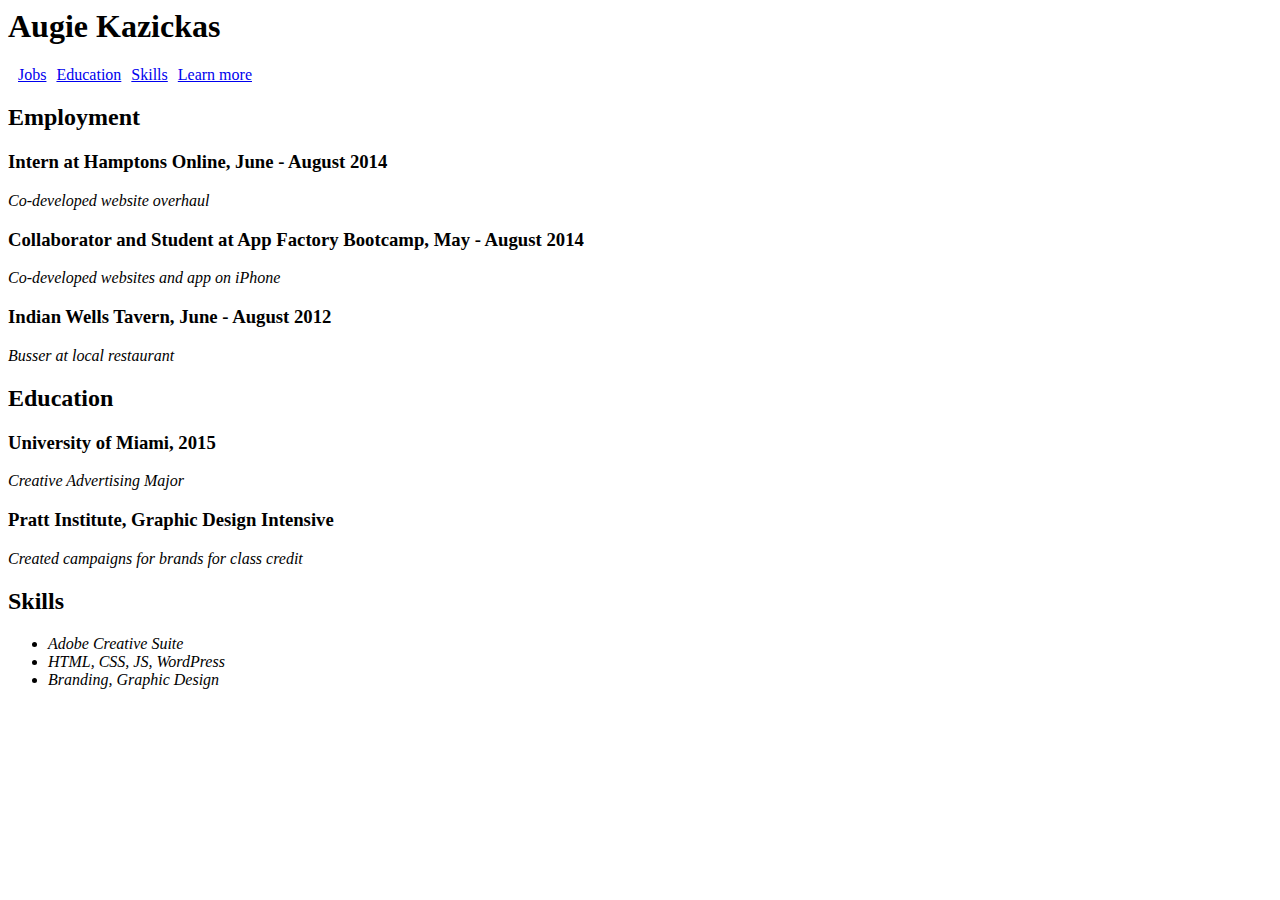
==== resume.html @ 3fbf5568 "res" ====
<DOCTYPE html>
<html lang="en">
<head>
<meta charset="utf-8" />
<title> The Resume of Augustine Kazickas </title>
<link rel="stylesheet" href="css/style.css"/>
</head>
<body>
	<h1>Augie Kazickas</h1>
	<a href="#employment">Jobs</a><a href="#education">Education</a><a href="#skills">Skills</a><a href="https://www.facebook.com/augustine.kazickas" target="_blank">Learn more</a>
	<section id="employment">
		<h2>Employment</h2>
		<h3>Intern at Hamptons Online, June - August 2014</h3>
		<p><em>Co-developed website overhaul</em></p>
		<h3>Collaborator and Student at App Factory Bootcamp, May - August 2014</h3>
		<p><em>Co-developed websites and app on iPhone</em></p>
		<h3>Indian Wells Tavern, June - August 2012</h3>
		<p><em>Busser at local restaurant</em></p>

	</section>
	<section id="education">
		<h2>Education</h2>
		<h3>University of Miami, 2015</h3>
		<p><em>Creative Advertising Major</em></p>
		<h3>Pratt Institute, Graphic Design Intensive</h3>
		<p><em>Created campaigns for brands for class credit</em></p>
	</section>
	<section id="skills">
		<h2>Skills</h2>
		<ul>
			<li><em> Adobe Creative Suite</em></li>
			<li><em>HTML, CSS, JS, WordPress</em></li>
			<li><em>Branding, Graphic Design</em></li>
		</ul>
	</section>


</body>
</html>
---- css/style.css ----
a {

  padding-left: 10px;
}
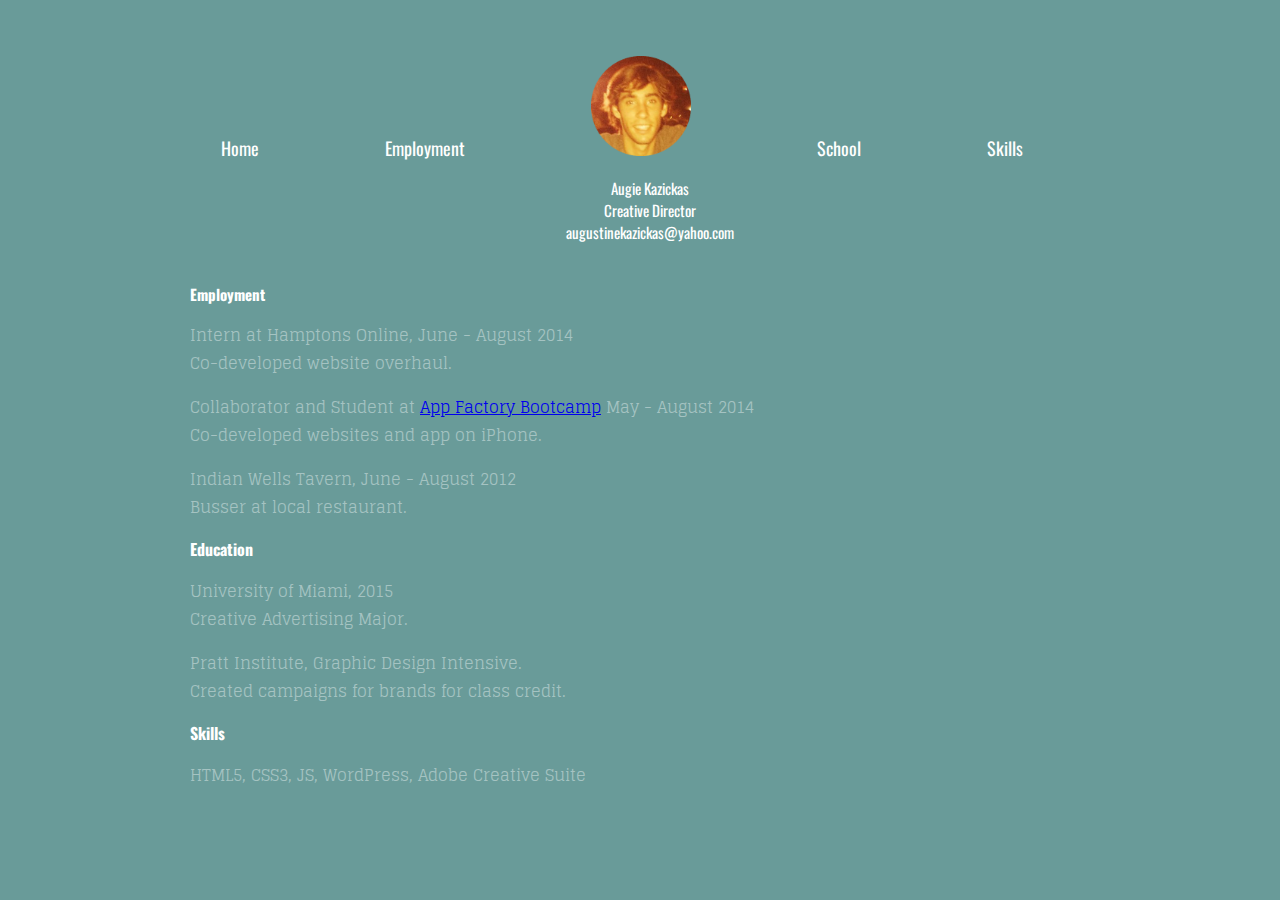
==== commit b5e0dcf7: "resume css" ====
--- a/resume.html
+++ b/resume.html
@@ -1,39 +1,43 @@
-<DOCTYPE html>
-<html lang="en">
+<!DOCTYPE html>
+<html>
 <head>
-<meta charset="utf-8" />
-<title> The Resume of Augustine Kazickas </title>
-<link rel="stylesheet" href="css/style.css"/>
+	<meta charset="UTF-8"/>
+	<title>Augie Kazickas</title>
+	<link href="css/style.css" media="screen" rel="stylesheet" />
+	<link href="css/print.css" media="print" rel="stylesheet"/>
+	<link href='http://fonts.googleapis.com/css?family=Oswald' rel='stylesheet' type='text/css'>
+	<link href='http://fonts.googleapis.com/css?family=Glegoo' rel='stylesheet' type='text/css'>
 </head>
 <body>
-	<h1>Augie Kazickas</h1>
-	<a href="#employment">Jobs</a><a href="#education">Education</a><a href="#skills">Skills</a><a href="https://www.facebook.com/augustine.kazickas" target="_blank">Learn more</a>
-	<section id="employment">
-		<h2>Employment</h2>
-		<h3>Intern at Hamptons Online, June - August 2014</h3>
-		<p><em>Co-developed website overhaul</em></p>
-		<h3>Collaborator and Student at App Factory Bootcamp, May - August 2014</h3>
-		<p><em>Co-developed websites and app on iPhone</em></p>
-		<h3>Indian Wells Tavern, June - August 2012</h3>
-		<p><em>Busser at local restaurant</em></p>
-
-	</section>
-	<section id="education">
-		<h2>Education</h2>
-		<h3>University of Miami, 2015</h3>
-		<p><em>Creative Advertising Major</em></p>
-		<h3>Pratt Institute, Graphic Design Intensive</h3>
-		<p><em>Created campaigns for brands for class credit</em></p>
-	</section>
-	<section id="skills">
-		<h2>Skills</h2>
-		<ul>
-			<li><em> Adobe Creative Suite</em></li>
-			<li><em>HTML, CSS, JS, WordPress</em></li>
-			<li><em>Branding, Graphic Design</em></li>
-		</ul>
-	</section>
-
-
+	<div class="container">
+		<div class="header">
+			<ul>
+				<li><a href="#">Home</a></li>
+				<li><a href="#employment">Employment</a></li>
+				<li><img src="img/me.png" alt="Augie Kazickas"></li>
+				<li><a href="#education">School</a></li>
+				<li><a href="#skills">Skills</a></li>
+			</ul>
+			<div class="bio">Augie Kazickas</div>
+			<div class="bio">Creative Director</div>
+			<div class="bio">augustinekazickas@yahoo.com</div>
+		</div>
+		<section id="employment"> 
+			<h1>Employment</h1>
+			<p>Intern at Hamptons Online, June - August 2014 <br> Co-developed website overhaul.</p>
+			<p>Collaborator and Student at <a href="https://hackapp.co/schools/the-coded" target="_blank">App Factory Bootcamp</a> May - August 2014<br> Co-developed websites and app on iPhone.</p>
+			<p>Indian Wells Tavern, June - August 2012 <br> Busser at local restaurant.</p>
+		</section>
+		<section id="education"> 
+			<h1>Education</h1>
+			<p>University of Miami, 2015 <br> Creative Advertising Major.</p>
+			<p>Pratt Institute, Graphic Design Intensive. <br> Created campaigns for brands for class credit.</p>
+		</section>
+		<section id="skills"> 
+			<h1>Skills</h1>
+			<p> HTML5, CSS3, JS, WordPress, Adobe Creative Suite</p>
+			
+		</section>
+	</div> <!-- container -->
 </body>
 </html>--- a/css/style.css
+++ b/css/style.css
@@ -1,4 +1,99 @@
-a {
+body {
+	margin: 0;
+	background-color: #699B99;
+}
 
-  padding-left: 10px;
-}+.container {
+	width:960px;
+	margin: 0 auto;
+	margin-top: 40px;
+	/*border: 1px solid black;*/
+	background-color: #699B99;
+	overflow: hidden;
+}
+
+.header {
+	margin-bottom:40px;
+}
+
+.header ul {
+	list-style-type: none;
+	display:block;
+	/*border: 1px solid black;*/
+	padding-left: 0px;	
+}
+
+.header ul li {
+	display:inline;
+	font-family: 'Oswald', sans-serif;
+	font-size: 18px;
+	padding:61px;
+	/*border:1px solid black;	*/
+	margin: 0;	
+
+}
+
+.header ul li a {
+	text-decoration: none;
+	color:#FFFFFF;
+	margin:0;
+}
+
+.bio {
+	text-align: center;
+	font-family: 'Oswald', sans-serif;
+	font-size: 15px;
+	color:#FFFFFF;
+	margin-left: 20px;
+}
+
+img {
+	width:100px;
+	height:100px;
+	/*border:1px solid black;*/
+}
+
+#employment, #education, #skills {
+	margin-left: 30px;
+}
+
+#employment h1 {
+	/*text-align: center;*/
+	font-family: 'Oswald', sans-serif;
+	font-size: 15px;
+	color:#FFFFFF;
+}
+
+#employment p {
+	/*text-align: center;*/
+	font-family: 'Glegoo', serif;
+	color:#a5c3c2;
+}
+
+#education h1 {
+	/*text-align: center;*/
+	font-family: 'Oswald', sans-serif;
+	font-size: 16px;
+	color:#FFFFFF;
+}
+
+#education p {
+	/*text-align: center;*/
+	font-family: 'Glegoo', serif;
+	color:#a5c3c2;
+}
+
+#skills h1 {
+	/*text-align: center;*/
+	font-family: 'Oswald', sans-serif;
+	font-size: 16px;
+	color:#FFFFFF;
+}
+
+#skills p {
+	/*text-align: center;*/
+	font-family: 'Glegoo', serif;
+	color:#a5c3c2;
+}
+
+
--- a/css/print.css
+++ b/css/print.css
@@ -0,0 +1,17 @@
+nav, ul, li, a {
+	display:none;
+}
+
+.bio {
+	text-align: center;
+}
+
+.header {
+	margin-bottom: 30pt;
+}
+
+section h1 {
+	font-size: 12pt;
+}
+
+
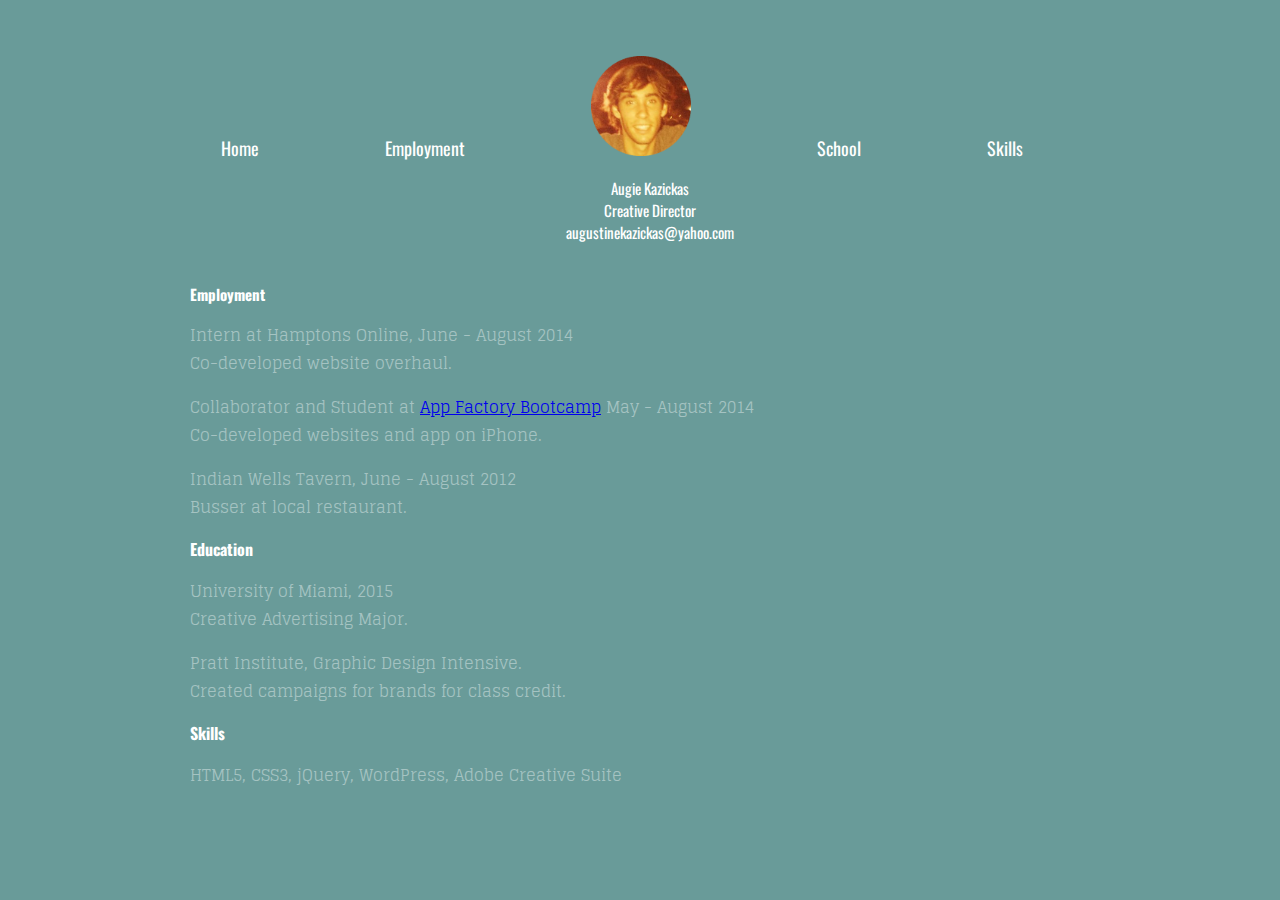
==== commit f7d067f9: "done?" ====
--- a/resume.html
+++ b/resume.html
@@ -35,7 +35,7 @@
 		</section>
 		<section id="skills"> 
 			<h1>Skills</h1>
-			<p> HTML5, CSS3, JS, WordPress, Adobe Creative Suite</p>
+			<p> HTML5, CSS3, jQuery, WordPress, Adobe Creative Suite</p>
 			
 		</section>
 	</div> <!-- container -->
--- a/css/style.css
+++ b/css/style.css
@@ -97,3 +97,4 @@
 }
 
 
+
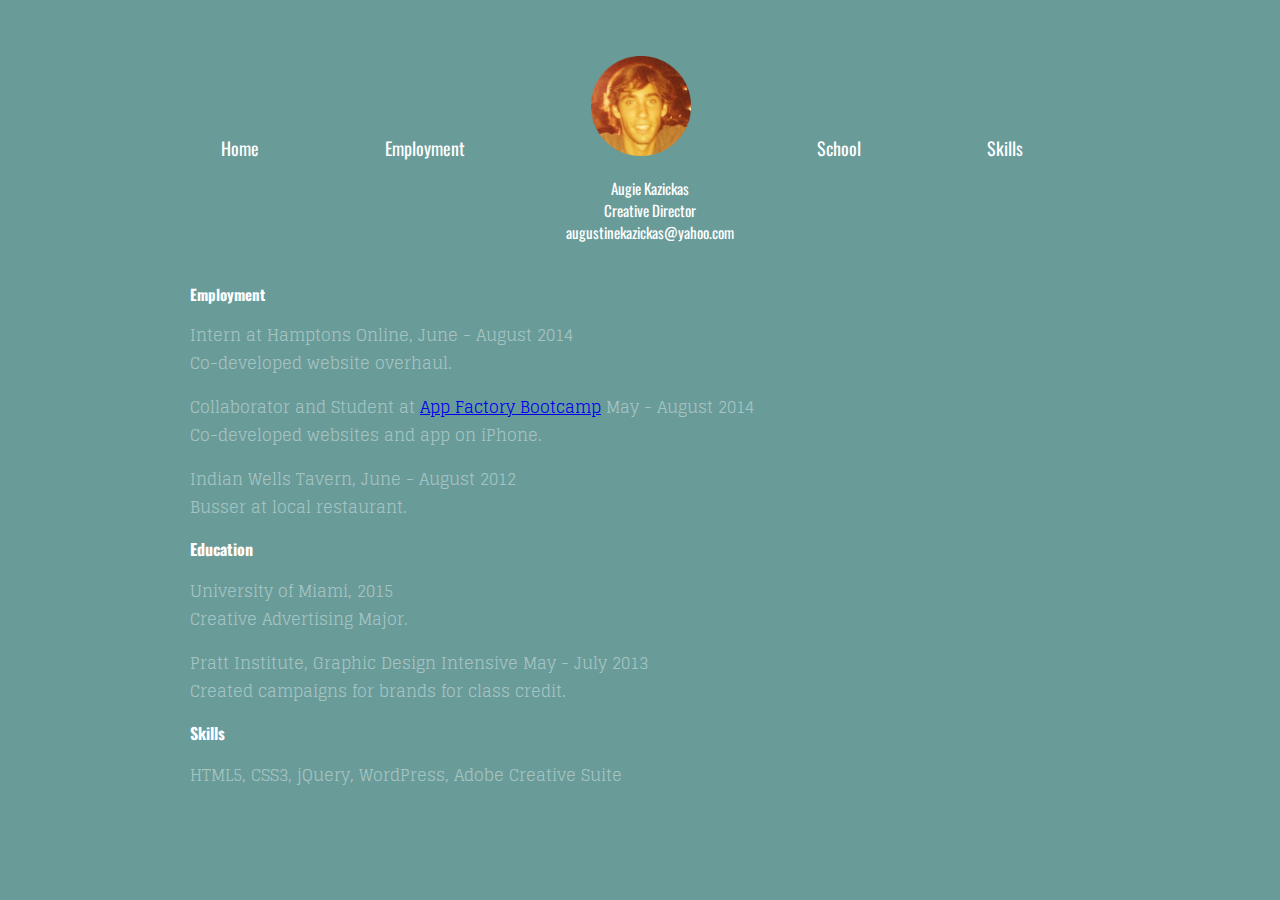
==== commit 81fdea1e: "fixed print links" ====
--- a/resume.html
+++ b/resume.html
@@ -31,7 +31,7 @@
 		<section id="education"> 
 			<h1>Education</h1>
 			<p>University of Miami, 2015 <br> Creative Advertising Major.</p>
-			<p>Pratt Institute, Graphic Design Intensive. <br> Created campaigns for brands for class credit.</p>
+			<p>Pratt Institute, Graphic Design Intensive May - July 2013 <br> Created campaigns for brands for class credit.</p>
 		</section>
 		<section id="skills"> 
 			<h1>Skills</h1>
--- a/css/print.css
+++ b/css/print.css
@@ -14,4 +14,12 @@
 	font-size: 12pt;
 }
 
+body {
+	background:transparent;
+}
 
+a[href^="https://"] {
+  display: inline;
+  color:#000;
+  text-decoration: none;
+}
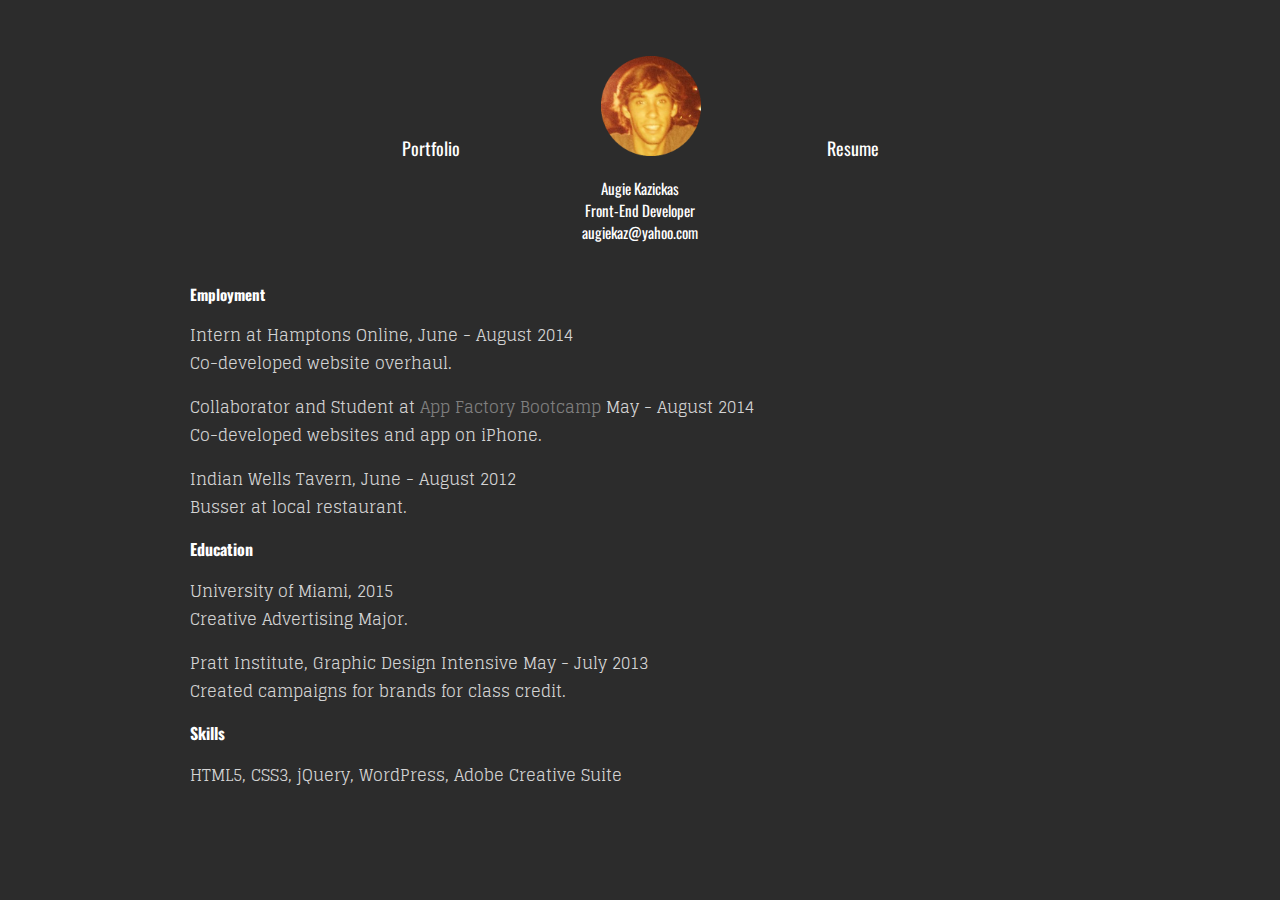
==== commit 385232a3: "x" ====
--- a/resume.html
+++ b/resume.html
@@ -2,8 +2,8 @@
 <html>
 <head>
 	<meta charset="UTF-8"/>
-	<title>Augie Kazickas</title>
-	<link href="css/style.css" media="screen" rel="stylesheet" />
+	<title>Resume</title>
+	<link href="css/resume.css" media="screen" rel="stylesheet" />
 	<link href="css/print.css" media="print" rel="stylesheet"/>
 	<link href='http://fonts.googleapis.com/css?family=Oswald' rel='stylesheet' type='text/css'>
 	<link href='http://fonts.googleapis.com/css?family=Glegoo' rel='stylesheet' type='text/css'>
@@ -12,20 +12,20 @@
 	<div class="container">
 		<div class="header">
 			<ul>
-				<li><a href="#">Home</a></li>
-				<li><a href="#employment">Employment</a></li>
+				<!-- <li><a href="index.html">Home</a></li> -->
+				<li><a href="portfolio.html">Portfolio</a></li>
 				<li><img src="img/me.png" alt="Augie Kazickas"></li>
-				<li><a href="#education">School</a></li>
-				<li><a href="#skills">Skills</a></li>
+				<li><a href="resume.html">Resume</a></li>
+				<!-- <li><a href="contact.html">Contact</a></li> -->
 			</ul>
 			<div class="bio">Augie Kazickas</div>
-			<div class="bio">Creative Director</div>
-			<div class="bio">augustinekazickas@yahoo.com</div>
+			<div class="bio">Front-End Developer</div>
+			<div class="bio">augiekaz@yahoo.com</div>
 		</div>
 		<section id="employment"> 
 			<h1>Employment</h1>
 			<p>Intern at Hamptons Online, June - August 2014 <br> Co-developed website overhaul.</p>
-			<p>Collaborator and Student at <a href="https://hackapp.co/schools/the-coded" target="_blank">App Factory Bootcamp</a> May - August 2014<br> Co-developed websites and app on iPhone.</p>
+			<p>Collaborator and Student at <a href="https://hackapp.co/schools/the-coded" class="appFactory" target="_blank">App Factory Bootcamp</a> May - August 2014<br> Co-developed websites and app on iPhone.</p>
 			<p>Indian Wells Tavern, June - August 2012 <br> Busser at local restaurant.</p>
 		</section>
 		<section id="education"> 
--- a/css/resume.css
+++ b/css/resume.css
@@ -0,0 +1,179 @@
+body {
+	margin: 0;
+	background-color: #2c2c2c;
+}
+
+.container {
+	width:960px;
+	margin: 0 auto;
+	margin-top: 40px;
+	/*border: 1px solid black;*/
+	background-color: #2c2c2c;
+	overflow: hidden;
+}
+
+.header {
+	margin-bottom:40px;
+	text-align: center;
+}
+
+.header ul {
+	list-style-type: none;
+	display:block;
+	/*border: 1px solid black;*/
+	padding-left: 0px;	
+}
+
+.header ul li {
+	display:inline;
+	font-family: 'Oswald', sans-serif;
+	font-size: 18px;
+	padding:61px;
+	/*border:1px solid black;*/	
+	margin: 0;	
+
+}
+
+.header ul li a {
+	text-decoration: none;
+	color:#FFFFFF;
+	margin:0;
+}
+
+.bio {
+	text-align: center;
+	font-family: 'Oswald', sans-serif;
+	font-size: 15px;
+	color:#FFFFFF;
+	
+}
+
+img {
+	width:100px;
+	height:100px;
+	/*border:1px solid black;*/
+	margin-left: 15px;
+}
+
+#employment, #education, #skills {
+	margin-left: 30px;
+	color:#D3D3D3;
+}
+
+#employment h1 {
+	/*text-align: center;*/
+	font-family: 'Oswald', sans-serif;
+	font-size: 15px;
+	color:#FFFFFF;
+}
+
+#employment p {
+	/*text-align: center;*/
+	font-family: 'Glegoo', serif;
+	/*color:#a5c3c2;*/
+}
+
+#education h1 {
+	/*text-align: center;*/
+	font-family: 'Oswald', sans-serif;
+	font-size: 16px;
+	color:#FFFFFF;
+}
+
+#education p {
+	/*text-align: center;*/
+	font-family: 'Glegoo', serif;
+	/*color:#a5c3c2;*/
+}
+
+#skills h1 {
+	/*text-align: center;*/
+	font-family: 'Oswald', sans-serif;
+	font-size: 16px;
+	color:#FFFFFF;
+}
+
+#skills p {
+	/*text-align: center;*/
+	font-family: 'Glegoo', serif;
+	/*color:#a5c3c2;*/
+}
+
+a.appFactory {
+	color:#D3D3D3;
+	text-decoration: none;
+	opacity: 0.5;
+}
+
+a.appFactory:hover {
+	color:#D3D3D3;
+	text-decoration: none;
+	opacity: 1;
+}
+
+
+@media only screen and (max-width: 320px) {
+
+
+.container {
+	width:320px;
+	margin: 0 auto;
+	margin-top: 40px;
+	background-color: #2C2C2C;
+	overflow: hidden;
+}
+
+.header {
+	margin-bottom:40px;
+}
+
+.header ul {
+	list-style-type: none;
+	display:block;
+	/*border: 1px solid black;*/
+	padding-left: 0px;	
+	text-align: center;
+}
+
+.header ul li {
+	display:inline;
+	font-family: 'Oswald', sans-serif;
+	font-size: 18px;
+	padding:7px;
+	/*border:1px solid black;*/	
+	margin: 0;	
+
+
+}
+
+.header ul li a {
+	text-decoration: none;
+	color:#FFFFFF;
+	margin:0;
+}
+
+li img {
+	width:100px;
+	height:100px;
+	/*border:1px solid black;*/
+	margin-left: 15px;
+	display: none;
+
+}
+
+#employment, #education, #skills {
+	margin:5px;
+}
+
+
+
+
+
+
+
+
+	} /* end */ 
+
+
+
+
